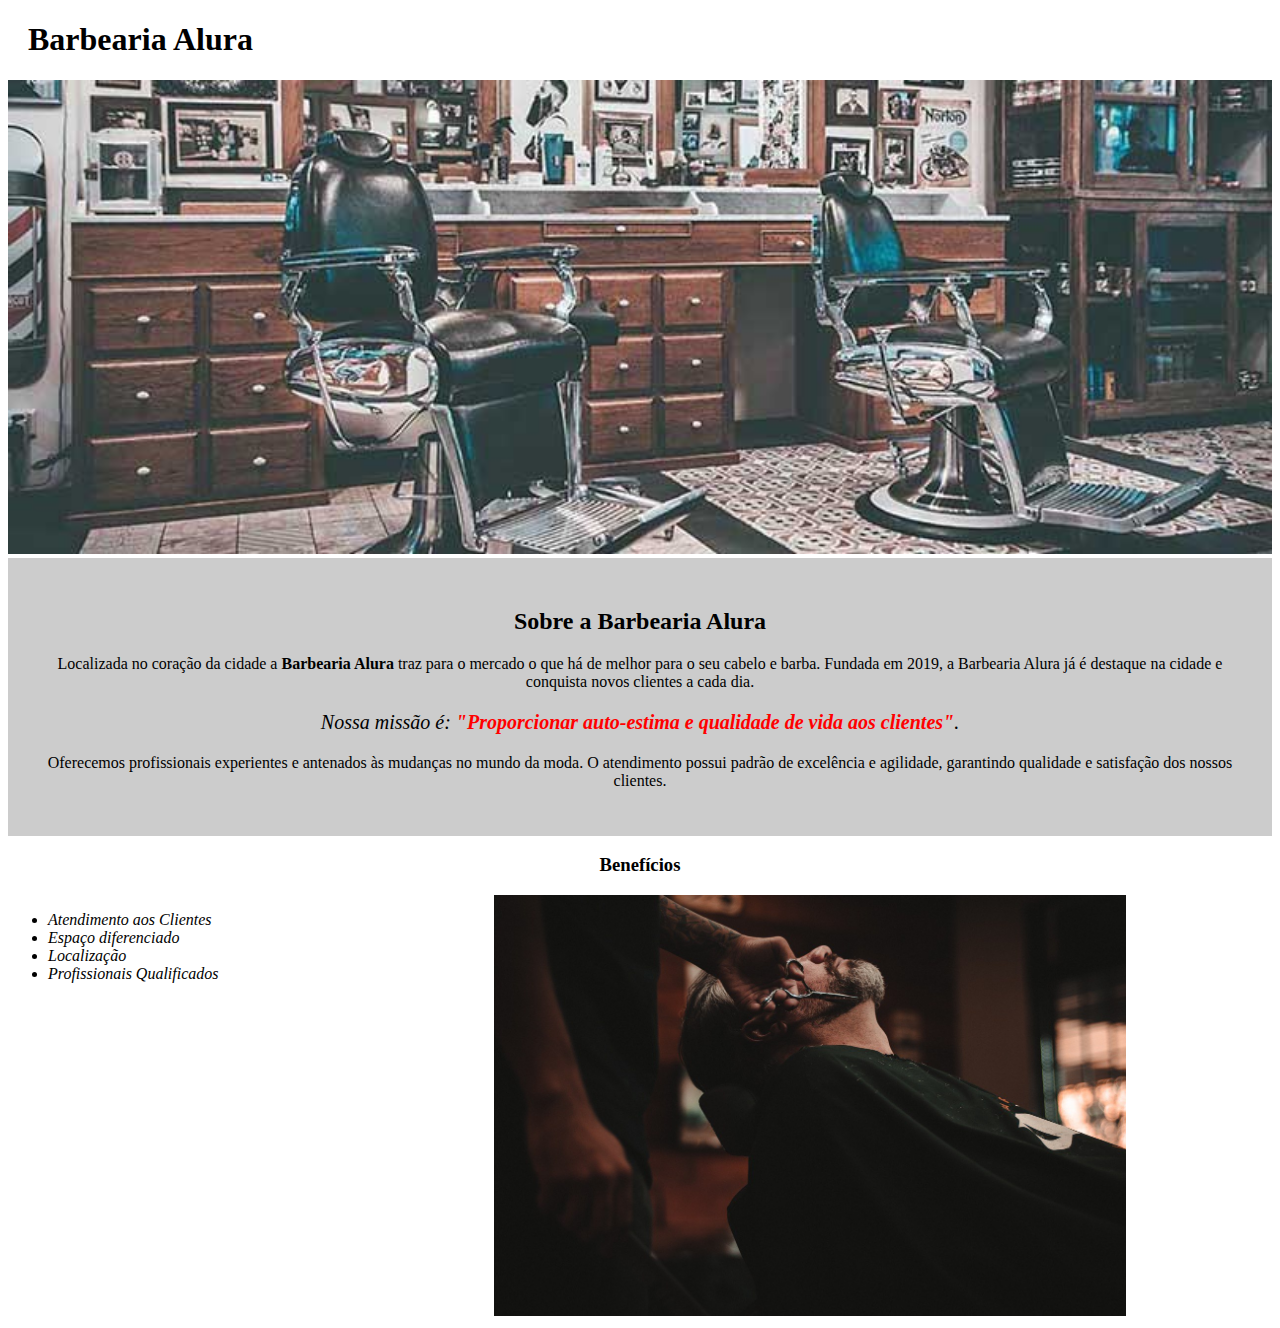
==== index.html @ 31f2e42c "Adicionando arquivo" ====
<!DOCTYPE html>
<html lang="pt-br">
	<head>
		<meta charset="UTF-8">
		<title>Barbearia Alura</title>
		<link rel="stylesheet" href="style.css">

		<style>

		</style>
	</head>

	<body>
		<header>
			<h1 class="title-main">Barbearia Alura</h1>
		<header>
			<img id="banner"src="banner.jpg">

		<div class="principal">
			<h2 class="title-center">Sobre a Barbearia Alura</h2>

			<p>Localizada no coração da cidade a <strong>Barbearia Alura</strong> traz para o mercado o que há de melhor para o seu cabelo e barba. Fundada em 2019, a Barbearia Alura já é destaque na cidade e conquista novos clientes a cada dia.</p>

			<p id="missao"><em>Nossa missão é: <strong>"Proporcionar auto-estima e qualidade de vida aos clientes"</strong>.</em></p>

			<p>Oferecemos profissionais experientes e antenados às mudanças no mundo da moda. O atendimento possui padrão de excelência e agilidade, garantindo qualidade e satisfação dos nossos clientes.</p>
		</div>
		<div class="beneficios">
			<h3 class="title-center">Benefícios</h3>

			<ul>
				<li class="itens">Atendimento aos Clientes</li>
				<li class="itens">Espaço diferenciado</li>
				<li class="itens">Localização</li>
				<li class="itens">Profissionais Qualificados</li>
			</ul>
			<img class="imagemBeneficios" src="beneficios.jpg">
		<div>
	</body>
</html>
---- style.css ----
body {

}

#banner {
	width: 100%;
}

.principal {
	background: #CCCCCC;
	padding: 30px;
}

.title-main {
	padding-left: 20px;

}

.title-center {
	text-align: center;
	color :#000;
}

p {
	text-align: center;
}

#missao {
	font-size: 20px
}

em strong {
	color: #FF0000;
}

.itens {
	font-style: italic;
}

.beneficios {
	background: #FFFFFFFF
	padding: 20px;
}

ul {
	display: inline-block;
	vertical-align: top;
	width: 20%;
	margin-right: 15%;

}

.imagemBeneficios {
	width:50%;
}
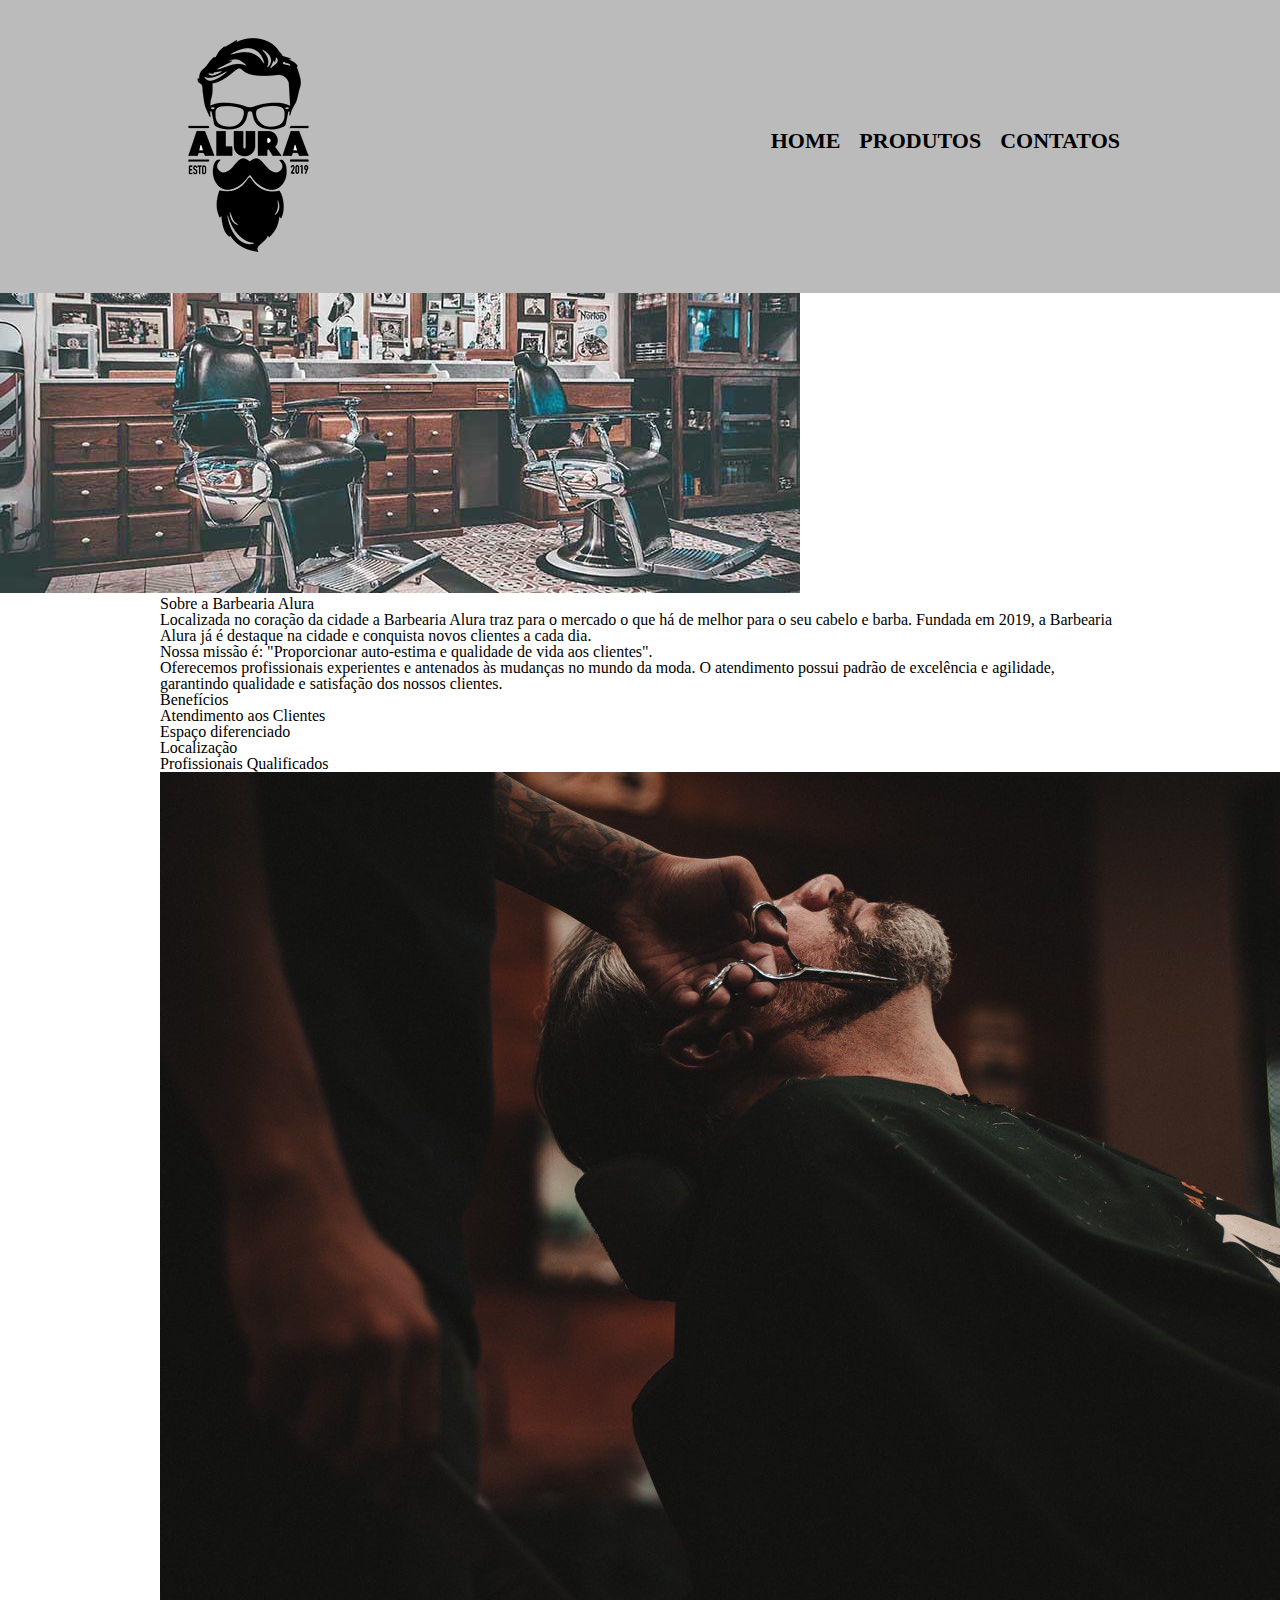
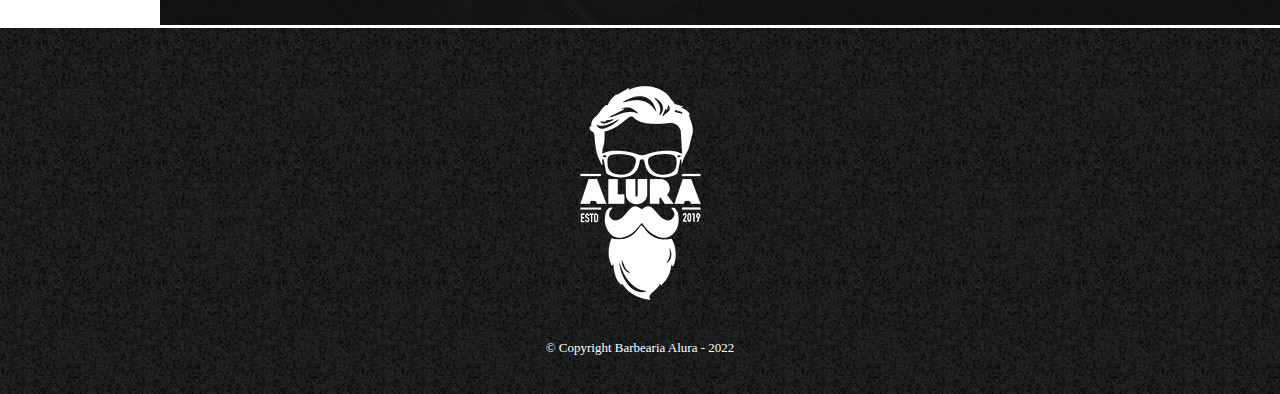
==== commit 96bb914e: "Adicionando novos conteudos da pagina" ====
--- a/index.html
+++ b/index.html
@@ -1,40 +1,73 @@
 <!DOCTYPE html>
 <html lang="pt-br">
-	<head>
-		<meta charset="UTF-8">
-		<title>Barbearia Alura</title>
-		<link rel="stylesheet" href="style.css">
+  <head>
+    <meta charset="UTF-8" />
+    <title>Barbearia Alura</title>
+    <link rel="stylesheet" href="reset.css" />
+    <link rel="stylesheet" href="style.css" />
 
-		<style>
+    <style></style>
+  </head>
 
-		</style>
-	</head>
+  <body>
+    <header>
+      <div class="caixa">
+        <h1><img src="logo.png" /></h1>
 
-	<body>
-		<header>
-			<h1 class="title-main">Barbearia Alura</h1>
-		<header>
-			<img id="banner"src="banner.jpg">
+        <nav>
+          <ul>
+            <li><a href="index.html">Home</a></li>
+            <li><a href="produtos.html">Produtos</a></li>
+            <li><a href="contatos.html">Contatos</a></li>
+          </ul>
+        </nav>
+      </div>
+    </header>
+    <img id="banner" src="banner.jpg" />
 
-		<div class="principal">
-			<h2 class="title-center">Sobre a Barbearia Alura</h2>
+    <main>
+      <section class="principal">
+        <h2 class="title-center">Sobre a Barbearia Alura</h2>
 
-			<p>Localizada no coração da cidade a <strong>Barbearia Alura</strong> traz para o mercado o que há de melhor para o seu cabelo e barba. Fundada em 2019, a Barbearia Alura já é destaque na cidade e conquista novos clientes a cada dia.</p>
+        <p>
+          Localizada no coração da cidade a
+          <strong>Barbearia Alura</strong> traz para o mercado o que há de
+          melhor para o seu cabelo e barba. Fundada em 2019, a Barbearia Alura
+          já é destaque na cidade e conquista novos clientes a cada dia.
+        </p>
 
-			<p id="missao"><em>Nossa missão é: <strong>"Proporcionar auto-estima e qualidade de vida aos clientes"</strong>.</em></p>
+        <p id="missao">
+          <em
+            >Nossa missão é:
+            <strong
+              >"Proporcionar auto-estima e qualidade de vida aos
+              clientes"</strong
+            >.</em
+          >
+        </p>
 
-			<p>Oferecemos profissionais experientes e antenados às mudanças no mundo da moda. O atendimento possui padrão de excelência e agilidade, garantindo qualidade e satisfação dos nossos clientes.</p>
-		</div>
-		<div class="beneficios">
-			<h3 class="title-center">Benefícios</h3>
+        <p>
+          Oferecemos profissionais experientes e antenados às mudanças no mundo
+          da moda. O atendimento possui padrão de excelência e agilidade,
+          garantindo qualidade e satisfação dos nossos clientes.
+        </p>
+      </section>
 
-			<ul>
-				<li class="itens">Atendimento aos Clientes</li>
-				<li class="itens">Espaço diferenciado</li>
-				<li class="itens">Localização</li>
-				<li class="itens">Profissionais Qualificados</li>
-			</ul>
-			<img class="imagemBeneficios" src="beneficios.jpg">
-		<div>
-	</body>
+      <section class="beneficios">
+        <h3 class="title-center">Benefícios</h3>
+
+        <ul>
+          <li class="itens">Atendimento aos Clientes</li>
+          <li class="itens">Espaço diferenciado</li>
+          <li class="itens">Localização</li>
+          <li class="itens">Profissionais Qualificados</li>
+        </ul>
+        <img class="imagemBeneficios" src="beneficios.jpg" />
+      </section>
+    </main>
+    <footer>
+      <img src="logo-branco.png" />
+      <p class="copyright">&copy; Copyright Barbearia Alura - 2022</p>
+    </footer>
+  </body>
 </html>
--- a/style.css
+++ b/style.css
@@ -1,55 +1,154 @@
-body {
+header {
+  background: #BBBBBB;
+  padding: 20px 0;
+}
+
+.caixa {
+  position: relative; /*Deixa o conteudo da caixa relativo ao conteudo*/
+  width: 960px;
+  margin: 0 auto; /*melhor maneira de alinhar ao centro*/
+}
+
+nav {
+  position: absolute;
+  top: 110px;
+  right: 0;
+}
+
+/* todos os itens da lista que estão dentro de nav */
+nav li {
+  display: inline;
+  margin: 0 0 0 15px; /*margin a esq*/
+}
+
+/* Todos os links dentro da navegação */
+nav a {
+  text-transform: uppercase;
+  color: #000000;
+  font-weight: bold; /*peso da fonte*/
+  font-size: 22px;
+  text-decoration: none; /*nehuma decoração*/
+}
+
+nav a:hover {
+  color: #C78C19;
+  text-decoration: underline;
+}
+
+.produtos {
+  width: 960px;
+  margin: 0 auto;
+  padding: 50px 0;
+}
+
+.produtos li {
+  display: inline-block;
+  text-align: center;
+  width: 30%;
+  vertical-align: top;
+  margin: 0 1.4%;
+  padding: 30px 6px;
+  box-sizing: border-box; /*os 30% definidos, sao fixo e o conteudo ajustados*/
+  border: 2px solid #000000;
+  border-radius: 10px;
+}
+
+.produtos li:hover {
+  border-color: #C78C19;
 
 }
 
-#banner {
-	width: 100%;
+.produtos li:active {
+  border-color: #088C19;
 }
 
-.principal {
-	background: #CCCCCC;
-	padding: 30px;
+.produtos li:hover h2 {
+  font-size: 32px;
+}
+.produtos h2 {
+  font-size: 30px;
+  font-weight: bold;
 }
 
-.title-main {
-	padding-left: 20px;
+.produto-descricao {
+  font-size: 18px;
+}
+
+.produto-preco {
+  font-size: 22px;
+  font-weight: bold;
+  margin-top: 10px;
+}
+
+footer {
+  text-align: center;
+  background: url("bg.jpg");
+  padding: 40px 0;
+}
+
+.copyright {
+  color: #FFFFFFFF;
+  font-size: 13px;
+  margin-top: 20px;
 
 }
 
-.title-center {
-	text-align: center;
-	color :#000;
+main {
+  width: 960px;
+  margin: 0 auto;
 }
 
-p {
-	text-align: center;
+form {
+  margin: 40px 0;
 }
 
-#missao {
-	font-size: 20px
+form label, form legend {
+  display: block;
+  font-size: 20px;
+  margin: 0 0 10px;
 }
 
-em strong {
-	color: #FF0000;
+.input-padrao {
+  display: block;
+  margin: 0 0 20px;
+  padding: 10px 25px;
+  width: 50%;
 }
 
-.itens {
-	font-style: italic;
+.checkbox {
+  margin: 20px 0;
 }
 
-.beneficios {
-	background: #FFFFFFFF
-	padding: 20px;
+.enviar {
+  width: 40%;
+  padding: 15px 0;
+  background: orange;
+  color: white;
+  font-weight: bold;
+  font-size: 18px;
+  border: none;
+  border-radius: 5px;
+  transition: 1s all; 
+  cursor: pointer;
 }
 
-ul {
-	display: inline-block;
-	vertical-align: top;
-	width: 20%;
-	margin-right: 15%;
-
+.enviar:hover {
+  background: rgb(247, 71, 8); 
+  transform: scale(1.05);
+  
 }
 
-.imagemBeneficios {
-	width:50%;
+table {
+  margin: 20px 40px;
 }
+
+thead{
+  background: #555555;
+  color: white;
+  font-weight: bold;
+}
+
+td , th{
+  border: 1px solid black ;
+  padding: 15px 8px;
+}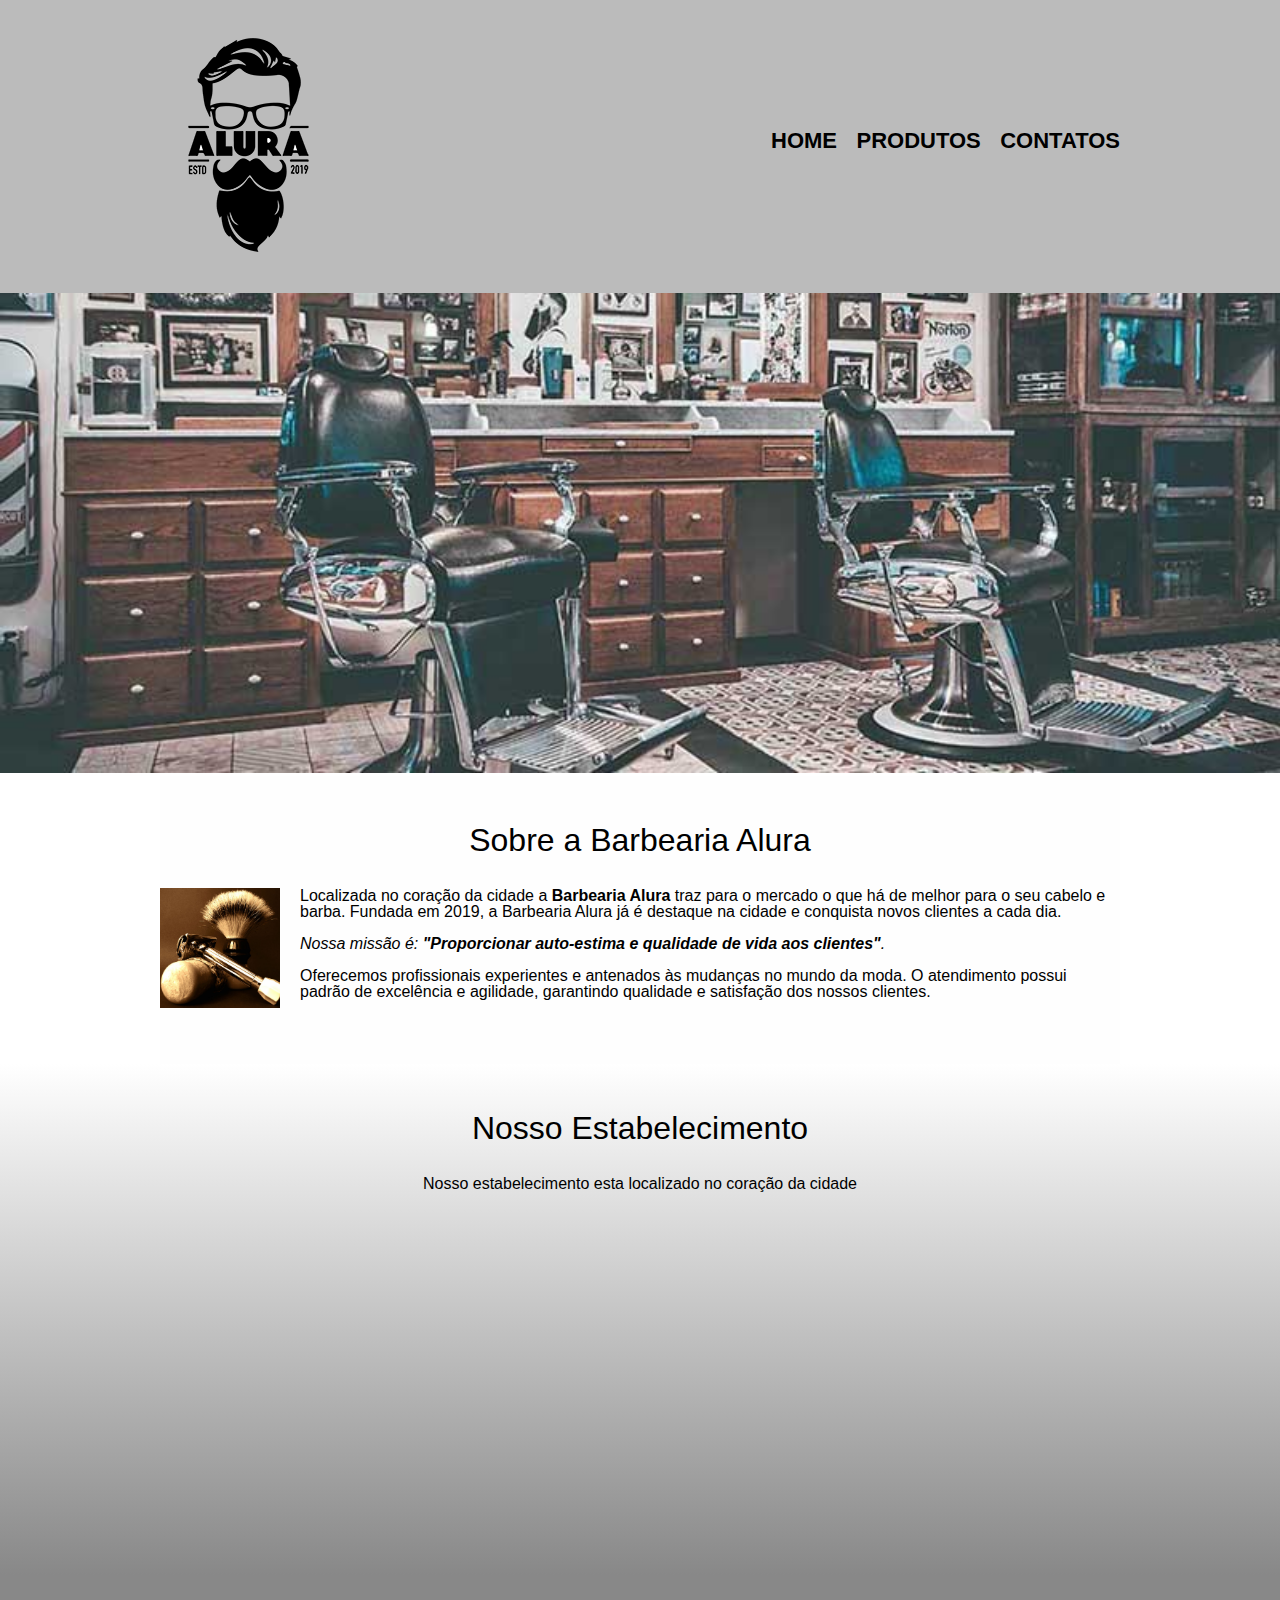
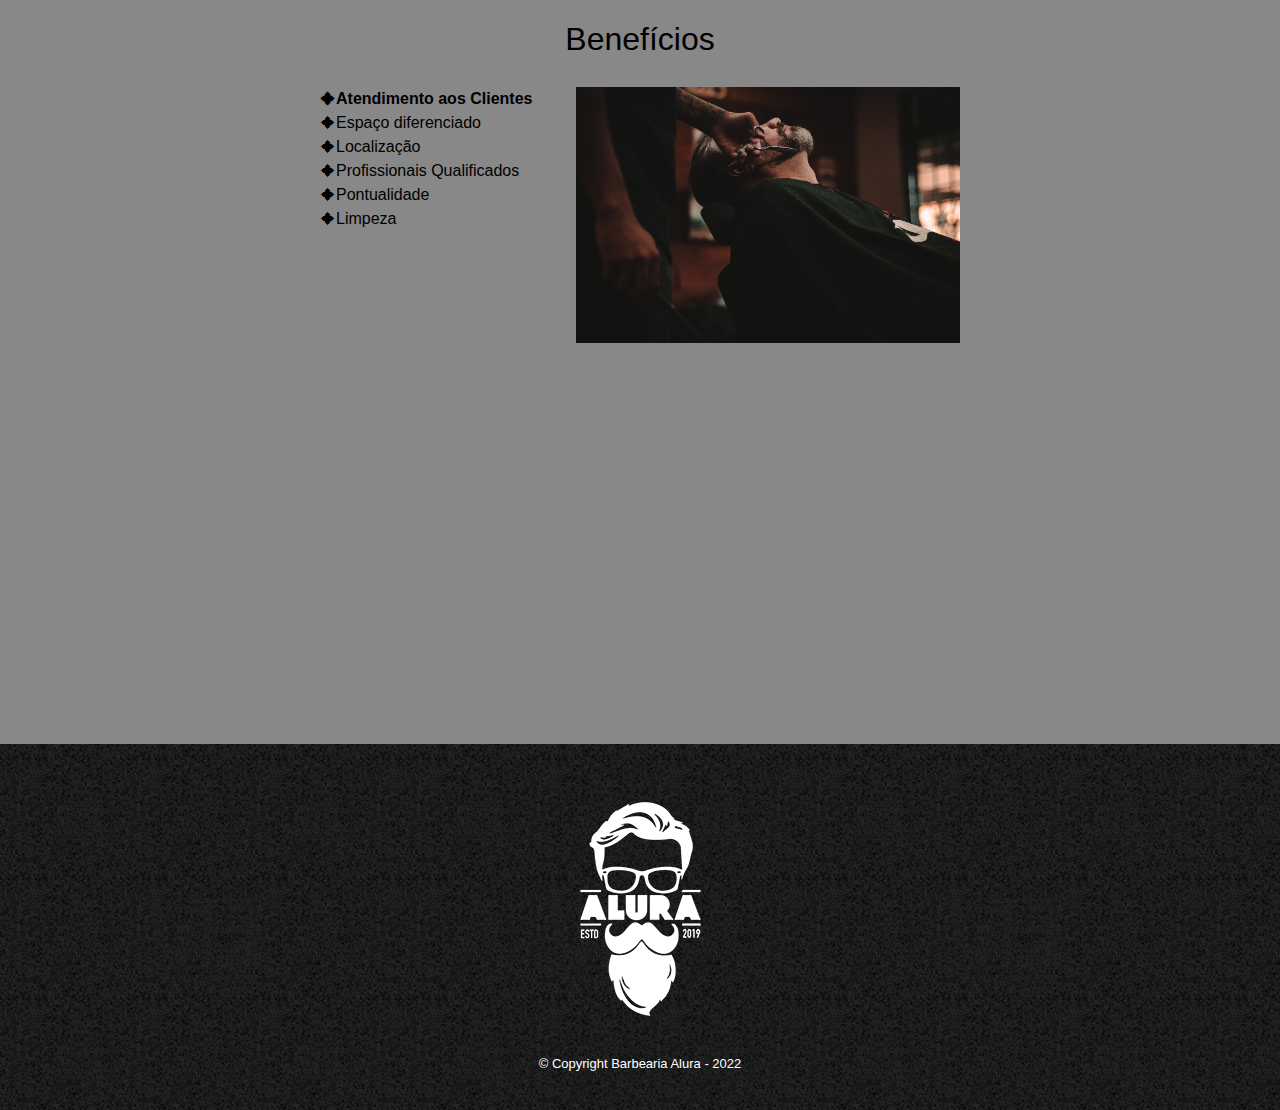
==== commit f0c75ca0: "add files" ====
--- a/index.html
+++ b/index.html
@@ -5,6 +5,7 @@
     <title>Barbearia Alura</title>
     <link rel="stylesheet" href="reset.css" />
     <link rel="stylesheet" href="style.css" />
+    <link rel="preconnect" href="https://fonts.googleapis.com" />
 
     <style></style>
   </head>
@@ -23,12 +24,13 @@
         </nav>
       </div>
     </header>
-    <img id="banner" src="banner.jpg" />
+    <img class="banner" src="banner.jpg" />
 
     <main>
       <section class="principal">
-        <h2 class="title-center">Sobre a Barbearia Alura</h2>
+        <h2 class="titulo-principal">Sobre a Barbearia Alura</h2>
 
+        <img class="utensilios" src="utensilios.jpg" alt="Utensilios" />
         <p>
           Localizada no coração da cidade a
           <strong>Barbearia Alura</strong> traz para o mercado o que há de
@@ -53,16 +55,47 @@
         </p>
       </section>
 
+      <section class="mapa">
+        <h3 class="titulo-principal">Nosso Estabelecimento</h3>
+        <p>Nosso estabelecimento esta localizado no coração da cidade</p>
+
+        <div class="mapa-conteudo">
+          <iframe
+            src="https://www.google.com/maps/embed?pb=!1m18!1m12!1m3!1d7314.213112397081!2d-46.65539771063117!3d-23.5646162!2m3!1f0!2f0!3f0!3m2!1i1024!2i768!4f13.1!3m3!1m2!1s0x94ce59541c6c79c3%3A0x36b90a85f0f8cb33!2sGrupo%20Alura!5e0!3m2!1spt-BR!2sbr!4v1649730055505!5m2!1spt-BR!2sbr"
+            width="100%"
+            height="300"
+            style="border: 0"
+            allowfullscreen=""
+            loading="lazy"
+            referrerpolicy="no-referrer-when-downgrade"
+          ></iframe>
+        </div>
+      </section>
+
       <section class="beneficios">
-        <h3 class="title-center">Benefícios</h3>
+        <h3 class="titulo-principal">Benefícios</h3>
 
-        <ul>
-          <li class="itens">Atendimento aos Clientes</li>
-          <li class="itens">Espaço diferenciado</li>
-          <li class="itens">Localização</li>
-          <li class="itens">Profissionais Qualificados</li>
-        </ul>
-        <img class="imagemBeneficios" src="beneficios.jpg" />
+        <div class="conteudo-beneficios">
+          <ul class="lista-beneficios">
+            <li class="itens">Atendimento aos Clientes</li>
+            <li class="itens">Espaço diferenciado</li>
+            <li class="itens">Localização</li>
+            <li class="itens">Profissionais Qualificados</li>
+            <li class="itens">Pontualidade</li>
+            <li class="itens">Limpeza</li>
+          </ul><img class="imagem-beneficios" src="beneficios.jpg" />
+        </div>
+        <div class="video">
+          <iframe
+            width="560"
+            height="315"
+            src="https://www.youtube.com/embed/wcVVXUV0YUY"
+            title="YouTube video player"
+            frameborder="0"
+            allow="accelerometer; autoplay; clipboard-write; encrypted-media; gyroscope; picture-in-picture"
+            allowfullscreen
+          ></iframe>
+        </div>
       </section>
     </main>
     <footer>
--- a/style.css
+++ b/style.css
@@ -1,3 +1,7 @@
+body {
+  font-family: 'Montserrat', sans-serif;
+}
+
 header {
   background: #BBBBBB;
   padding: 20px 0;
@@ -94,8 +98,7 @@
 }
 
 main {
-  width: 960px;
-  margin: 0 auto;
+  
 }
 
 form {
@@ -151,4 +154,94 @@
 td , th{
   border: 1px solid black ;
   padding: 15px 8px;
+}
+/* css da página inicial */
+.banner {
+  width: 100%;
+}
+
+.titulo-principal {
+  text-align: center;
+  font-size: 2em;
+  margin: 0 0 1em;
+  clear: left;/* limpa float */
+}
+
+.principal {
+  padding: 3em 0;
+  background: #FEFEFE;
+  width: 960px;
+  margin: 0 auto;
+}
+.principal p {
+  margin: 0 0 1em;
+}
+
+.principal strong {
+  font-weight: bold;
+}
+
+.principal em {
+  font-style: italic;
+}
+
+.utensilios {
+  width: 120px;
+  float:left;
+  margin: 0 20px 20px 0;
+}
+
+.mapa {
+  padding: 3em 0;
+  background: linear-gradient(#FFFFFF, #888888);/* Degrade */
+  
+}
+
+.mapa p {
+  margin: 0 0 2em;
+  text-align: center;
+
+}
+
+.mapa-conteudo {
+  width: 940px;
+  margin: 0 auto;
+}
+
+.beneficios {
+  padding: 3em 0;
+  background: #888888;
+}
+.conteudo-beneficios {
+  width: 640px;
+  margin: 0 auto;
+}
+
+.lista-beneficios {
+  width: 40%;
+  display: inline-block;
+  vertical-align: top;
+}
+
+.itens {
+  line-height: 1.5;
+}
+/* Pseudo elementos e pseudo classes */
+.itens:first-child {
+  font-weight: bold;
+}
+
+.itens:before {
+  content: "🟆";
+}
+
+.imagem-beneficios {
+  width: 60%;
+}
+
+
+
+.video {
+  width: 560px;
+  margin: 1em auto;
 }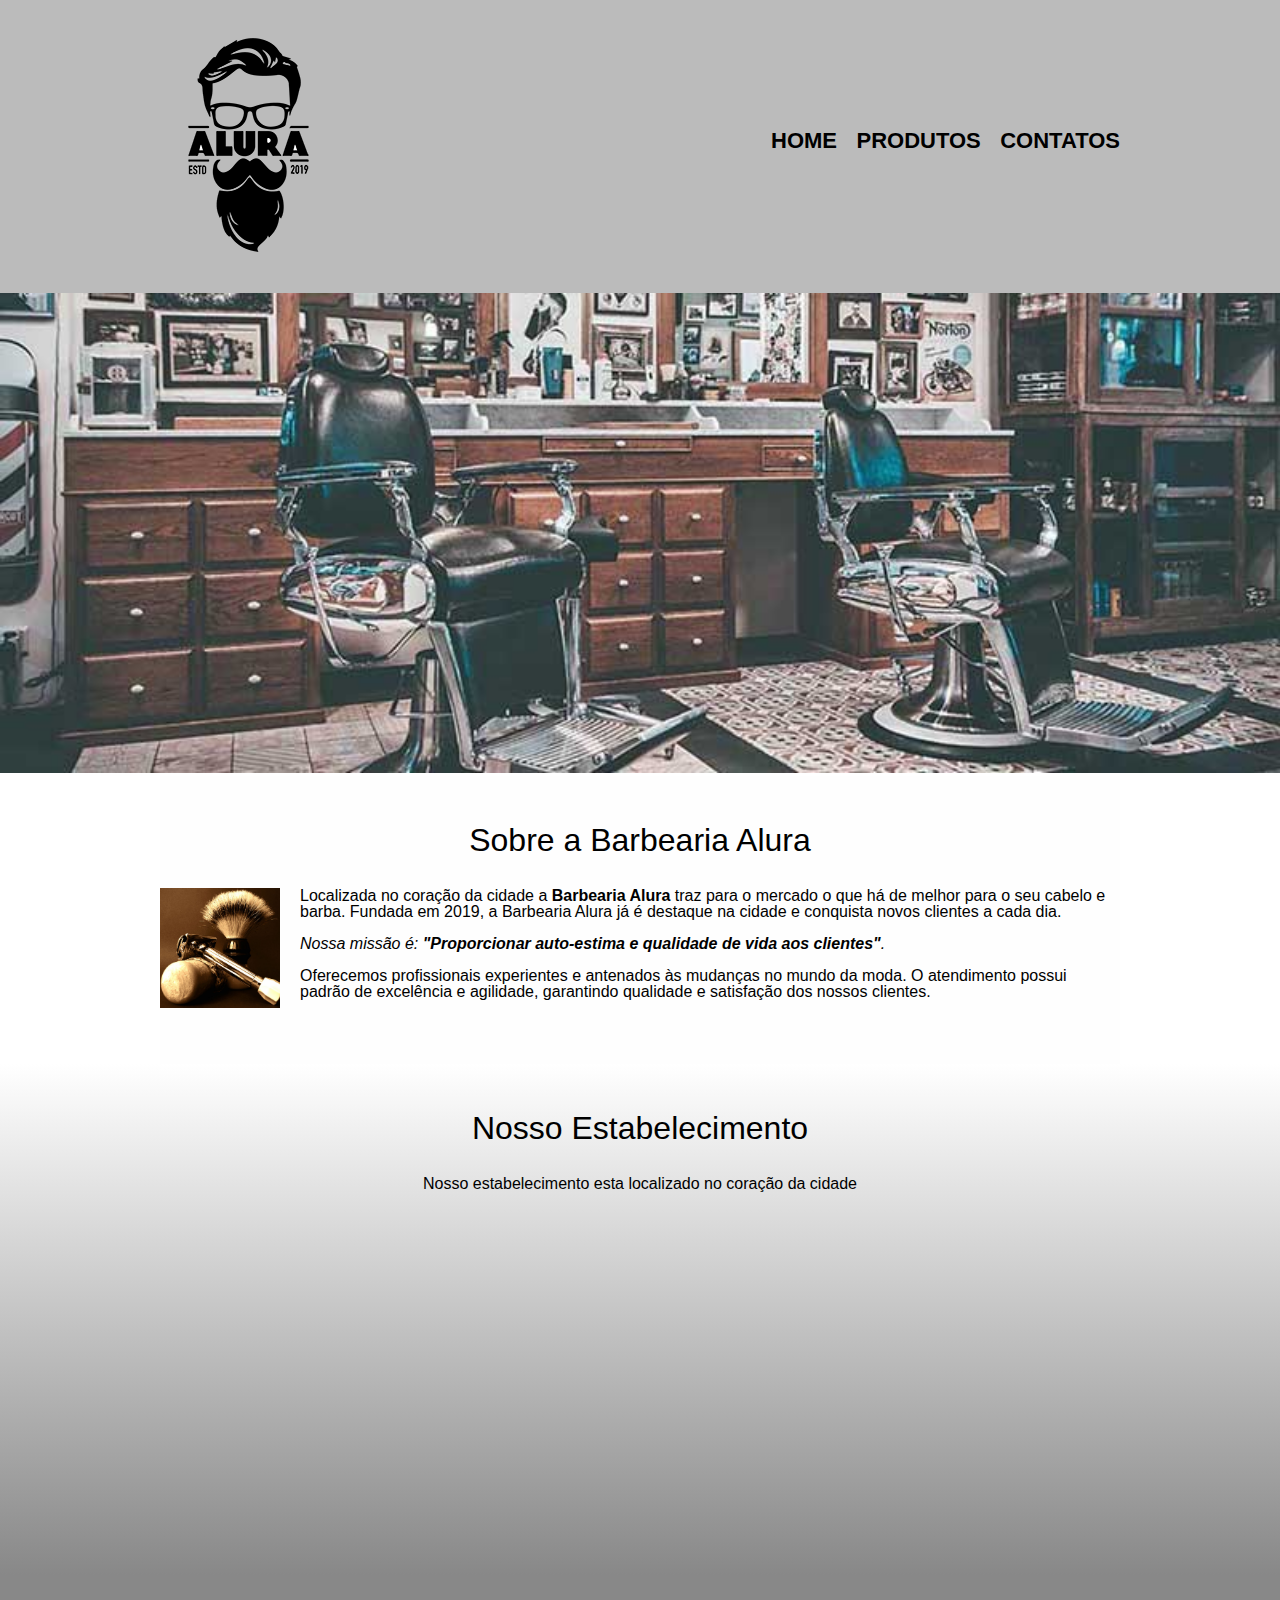
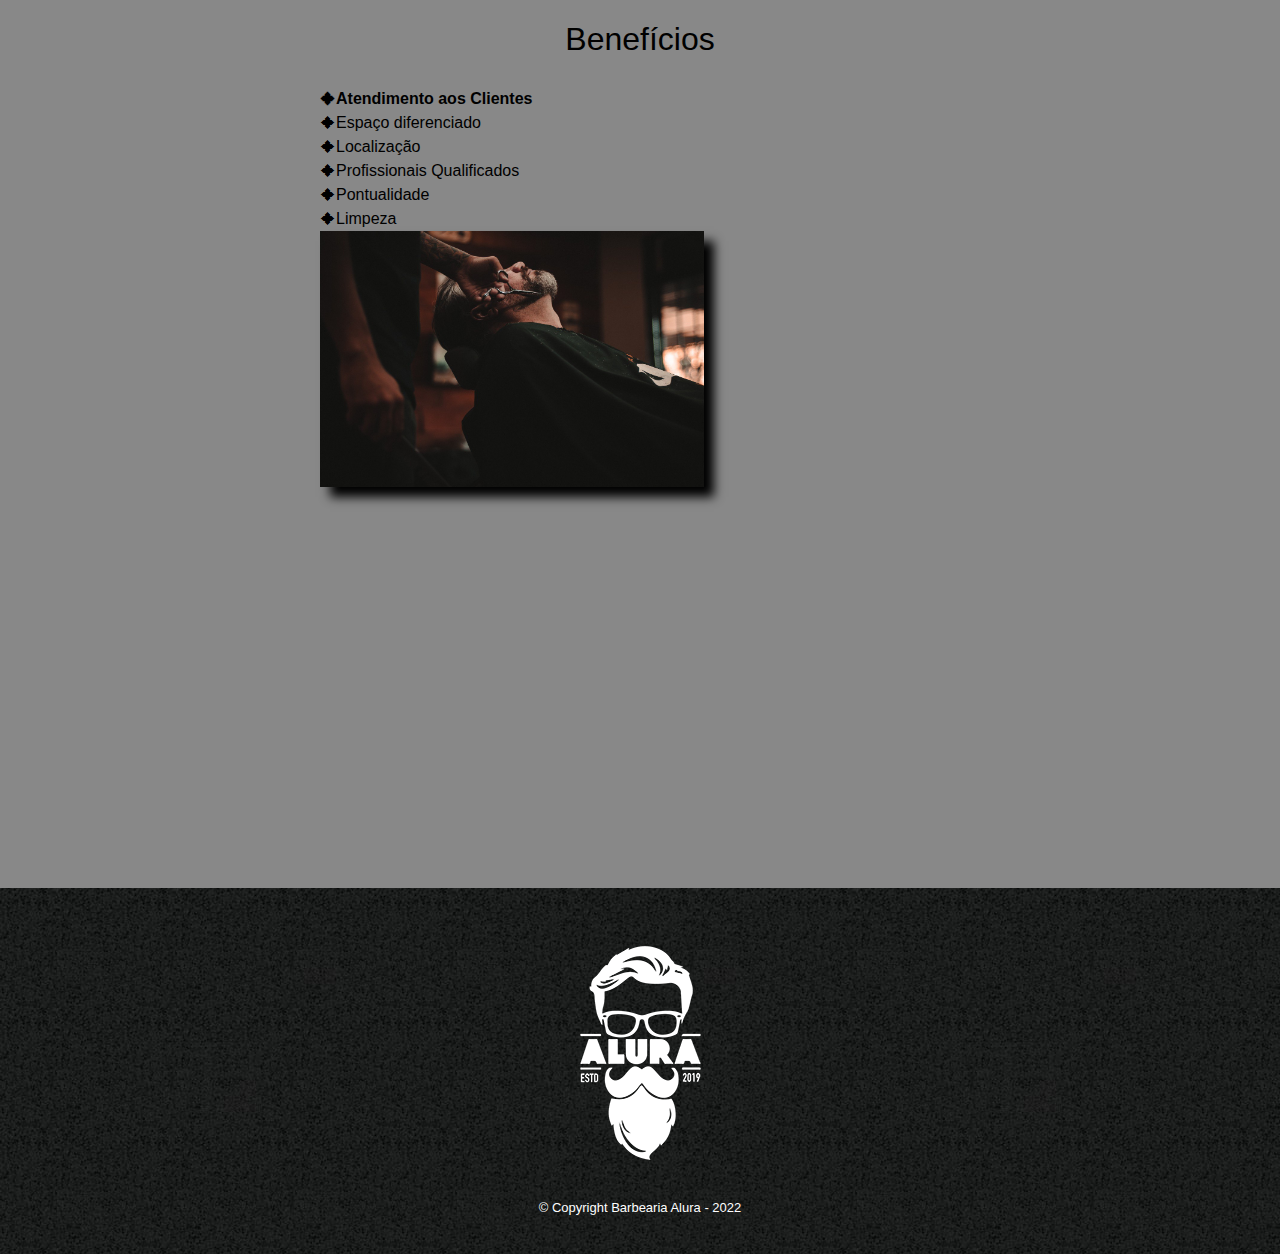
==== commit 8cd745e6: "finalizando pagina html e css" ====
--- a/index.html
+++ b/index.html
@@ -2,6 +2,7 @@
 <html lang="pt-br">
   <head>
     <meta charset="UTF-8" />
+    <meta name="viewport" content="width=device-width, initial-scale=1.0" />
     <title>Barbearia Alura</title>
     <link rel="stylesheet" href="reset.css" />
     <link rel="stylesheet" href="style.css" />
@@ -62,7 +63,7 @@
         <div class="mapa-conteudo">
           <iframe
             src="https://www.google.com/maps/embed?pb=!1m18!1m12!1m3!1d7314.213112397081!2d-46.65539771063117!3d-23.5646162!2m3!1f0!2f0!3f0!3m2!1i1024!2i768!4f13.1!3m3!1m2!1s0x94ce59541c6c79c3%3A0x36b90a85f0f8cb33!2sGrupo%20Alura!5e0!3m2!1spt-BR!2sbr!4v1649730055505!5m2!1spt-BR!2sbr"
-            width="100%"
+            width="90%"
             height="300"
             style="border: 0"
             allowfullscreen=""
@@ -83,7 +84,8 @@
             <li class="itens">Profissionais Qualificados</li>
             <li class="itens">Pontualidade</li>
             <li class="itens">Limpeza</li>
-          </ul><img class="imagem-beneficios" src="beneficios.jpg" />
+          </ul>
+          <img class="imagem-beneficios" src="beneficios.jpg" />
         </div>
         <div class="video">
           <iframe
--- a/style.css
+++ b/style.css
@@ -165,6 +165,7 @@
   font-size: 2em;
   margin: 0 0 1em;
   clear: left;/* limpa float */
+  /* text-shadow: 2px 2px 2px #000000;*/
 }
 
 .principal {
@@ -211,6 +212,7 @@
 .beneficios {
   padding: 3em 0;
   background: #888888;
+  /* box-shadow:  inset 0 0 30px #ff0000; */
 }
 .conteudo-beneficios {
   width: 640px;
@@ -237,6 +239,14 @@
 
 .imagem-beneficios {
   width: 60%;
+  opacity: 1;
+  transition: 300ms;
+  /*box-shadow: 10px 10px 30px 20px #000000 , -10px -10px 30px 20px #088C19;*/
+  box-shadow: 10px 10px 10px 0 #000000;
+}
+
+.imagem-beneficios:hover {
+  opacity: 0.3;
 }
 
 
@@ -244,4 +254,21 @@
 .video {
   width: 560px;
   margin: 1em auto;
+}
+
+@media screen and (max-width: 480px) {
+  .caixa, .principal, .conteudo-beneficios, .mapa-conteudo, .video {
+    width: auto;
+  }
+  h1 {
+    text-align: center;
+  }
+
+  nav {
+    position: static;
+  }
+
+  .lista-beneficios, .imagem-beneficios {
+    width: 100%;
+  }
 }